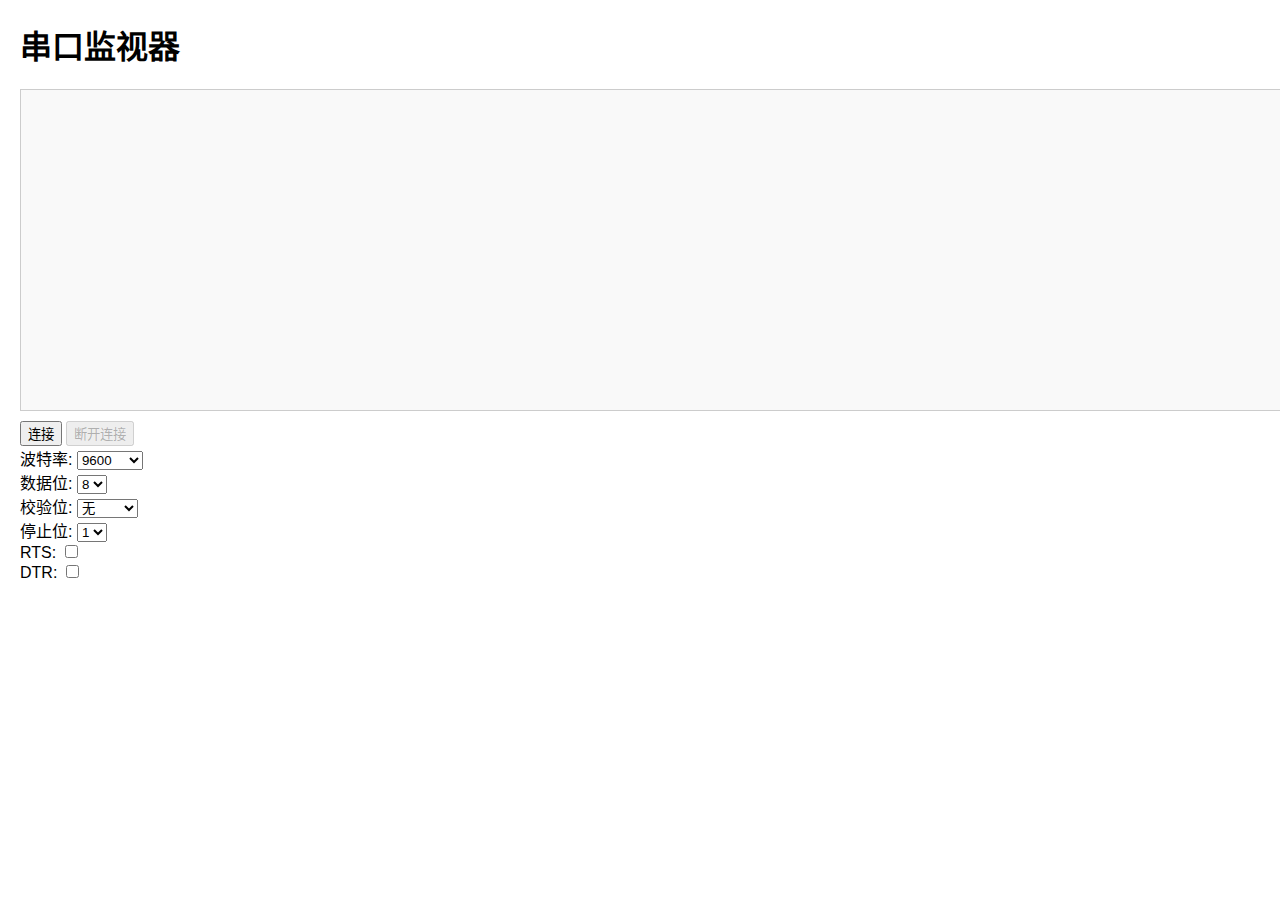
==== src/index.html @ 7ba64e20 "Refactor CSS styles and JavaScript code for the serial monitor popup" ====
<!DOCTYPE html>
<html lang="zh-cn">
<head>
    <meta charset="UTF-8">
    <meta name="viewport" content="width=device-width, initial-scale=1.0">
    <title>串口监视器</title>
    <link rel="stylesheet" href="styles.css">
</head>
<body>
    <h1>串口监视器</h1>
    <div id="output"></div>
    <div id="controls">
        <button id="connectButton">连接</button>
        <button id="disconnectButton" disabled>断开连接</button>
        <br>
        <label for="baudRate">波特率:</label>
        <select id="baudRate">
            <option value="9600">9600</option>
            <option value="115200">115200</option>
            <!-- 添加其他波特率选项 -->
        </select>
        <br>
        <label for="dataBits">数据位:</label>
        <select id="dataBits">
            <option value="8">8</option>
            <option value="7">7</option>
            <!-- 添加其他数据位选项 -->
        </select>
        <br>
        <label for="parity">校验位:</label>
        <select id="parity">
            <option value="none">无</option>
            <option value="even">偶校验</option>
            <option value="odd">奇校验</option>
            <!-- 添加其他校验位选项 -->
        </select>
        <br>
        <label for="stopBits">停止位:</label>
        <select id="stopBits">
            <option value="1">1</option>
            <option value="2">2</option>
            <!-- 添加其他停止位选项 -->
        </select>
        <br>
        <label for="rts">RTS:</label>
        <input type="checkbox" id="rts">
        <br>
        <label for="dtr">DTR:</label>
        <input type="checkbox" id="dtr">
    </div>
    <script src="index.js"></script>
</body>
</html>
---- src/styles.css ----
body {
    font-family: Arial, sans-serif;
    margin: 20px;
}
#output {
    width: 100%;
    height: 300px;
    border: 1px solid #ccc;
    padding: 10px;
    overflow-y: scroll;
    white-space: pre-wrap;
    background-color: #f9f9f9;
}
#controls {
    margin-top: 10px;
}
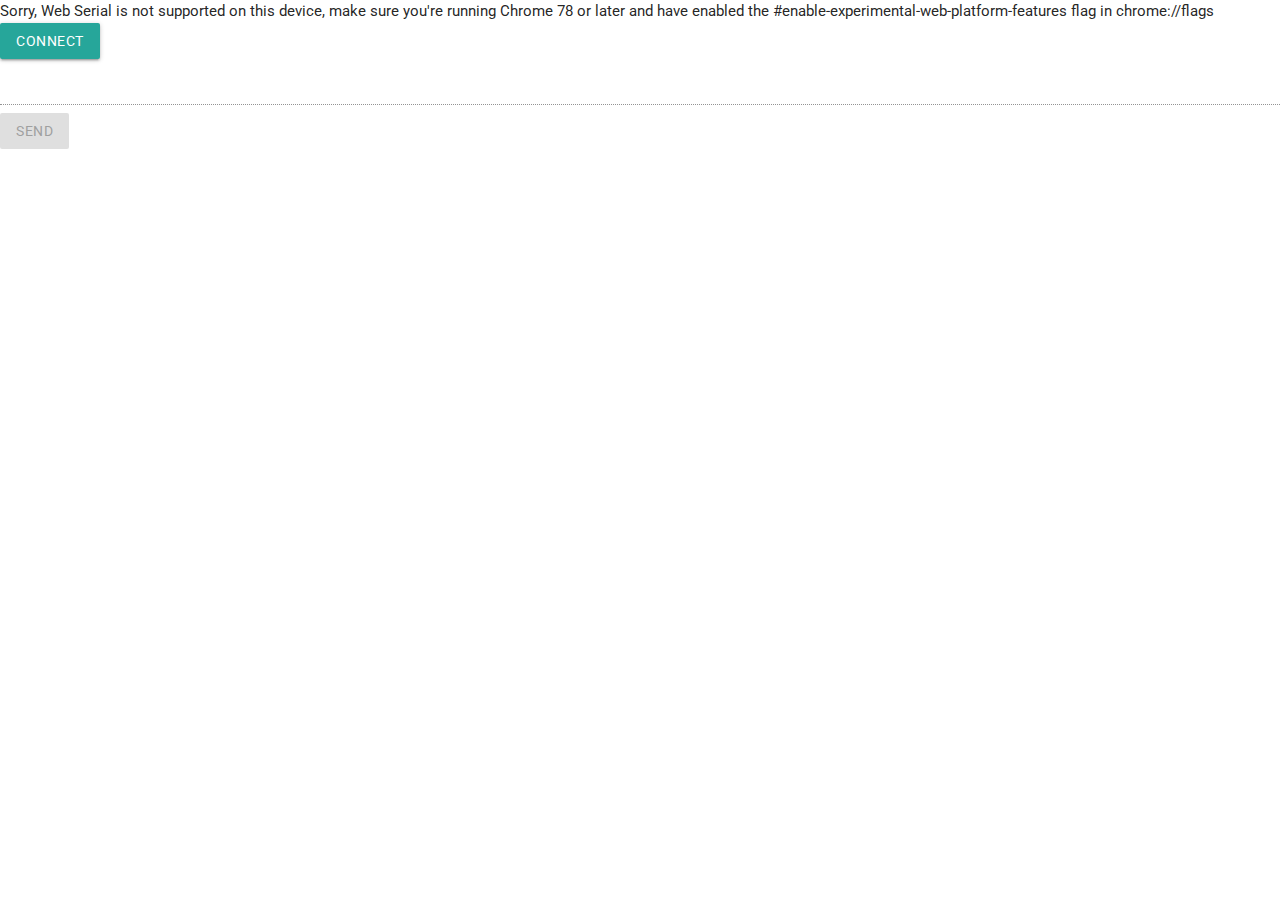
==== commit 2ff1cb30: "Refactor code for creating new window on icon click" ====
--- a/src/index.html
+++ b/src/index.html
@@ -1,53 +1,30 @@
 <!DOCTYPE html>
-<html lang="zh-cn">
+<html lang="en">
+
 <head>
-    <meta charset="UTF-8">
-    <meta name="viewport" content="width=device-width, initial-scale=1.0">
-    <title>串口监视器</title>
-    <link rel="stylesheet" href="styles.css">
+    <meta charset="utf-8">
+    <title></title>
+    <link href="style.css" rel="stylesheet" />
+    <!-- 添加 Material-UI 样式 -->
+    <link rel="stylesheet" href="https://fonts.googleapis.com/css?family=Roboto:300,400,500,700&display=swap" />
+    <link rel="stylesheet" href="https://cdnjs.cloudflare.com/ajax/libs/materialize/1.0.0/css/materialize.min.css" />
 </head>
+
 <body>
-    <h1>串口监视器</h1>
-    <div id="output"></div>
-    <div id="controls">
-        <button id="connectButton">连接</button>
-        <button id="disconnectButton" disabled>断开连接</button>
-        <br>
-        <label for="baudRate">波特率:</label>
-        <select id="baudRate">
-            <option value="9600">9600</option>
-            <option value="115200">115200</option>
-            <!-- 添加其他波特率选项 -->
-        </select>
-        <br>
-        <label for="dataBits">数据位:</label>
-        <select id="dataBits">
-            <option value="8">8</option>
-            <option value="7">7</option>
-            <!-- 添加其他数据位选项 -->
-        </select>
-        <br>
-        <label for="parity">校验位:</label>
-        <select id="parity">
-            <option value="none">无</option>
-            <option value="even">偶校验</option>
-            <option value="odd">奇校验</option>
-            <!-- 添加其他校验位选项 -->
-        </select>
-        <br>
-        <label for="stopBits">停止位:</label>
-        <select id="stopBits">
-            <option value="1">1</option>
-            <option value="2">2</option>
-            <!-- 添加其他停止位选项 -->
-        </select>
-        <br>
-        <label for="rts">RTS:</label>
-        <input type="checkbox" id="rts">
-        <br>
-        <label for="dtr">DTR:</label>
-        <input type="checkbox" id="dtr">
+    <div class="wrapper">
+        <div id="notSupported">Sorry, Web Serial is not supported on this device, make sure you're running Chrome 78 or
+            later and have enabled the #enable-experimental-web-platform-features flag in chrome://flags</div>
+        <div>
+            <!-- 使用 Material-UI 的按钮 -->
+            <button class="btn waves-effect waves-light" id="connect">Connect</button>
+        </div>
+        <div id="log"></div>
+        <div>
+            <input id="input" type="text" disabled />
+            <button class="btn waves-effect waves-light" id="sendButton" disabled>Send</button>
+        </div>
     </div>
-    <script src="index.js"></script>
+    <script src="source.js"></script>
 </body>
+
 </html>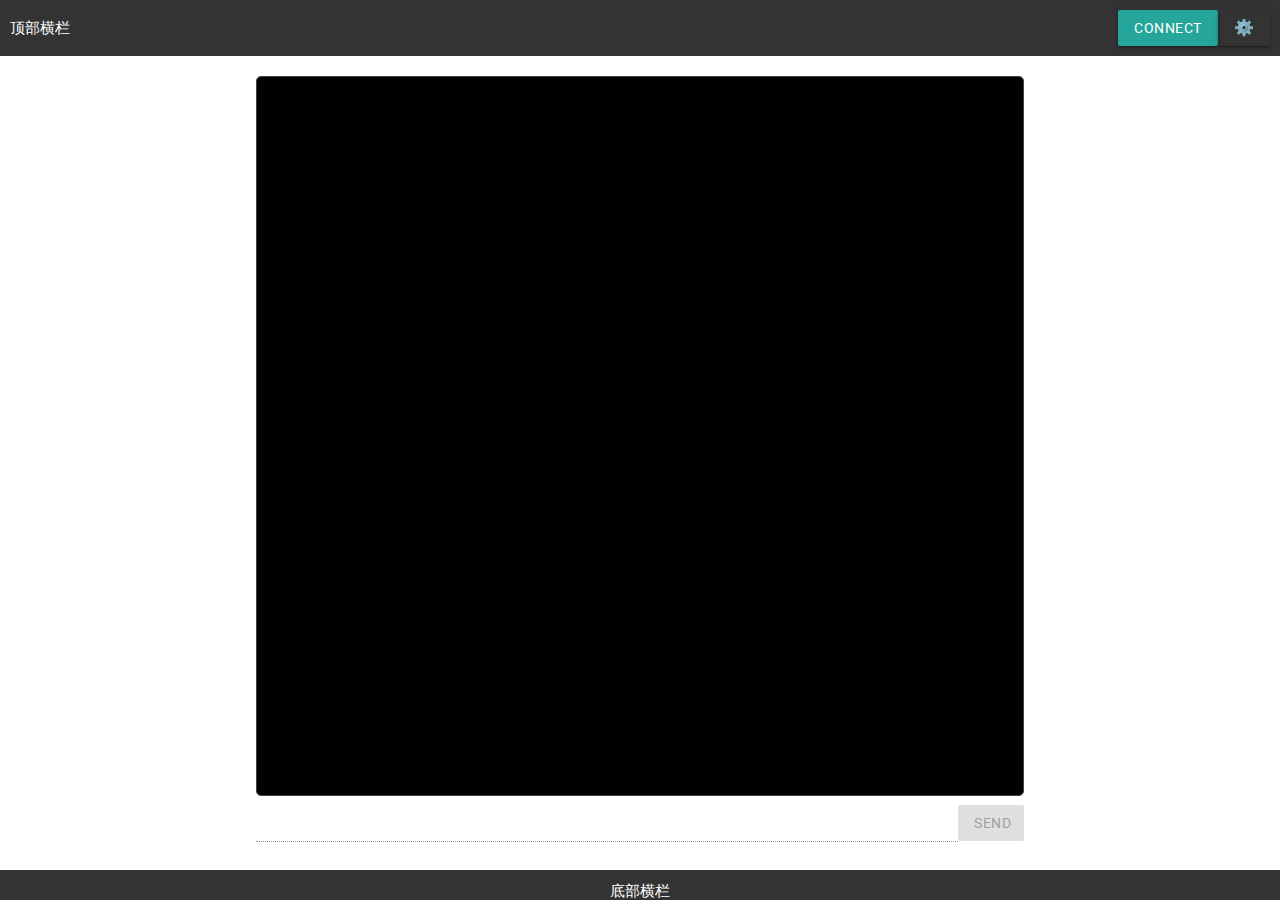
==== commit 11634c95: "Refactor CSS styles and JavaScript code for the serial monitor popup" ====
--- a/src/index.html
+++ b/src/index.html
@@ -11,19 +11,34 @@
 </head>
 
 <body>
+    <div class="top-bar">
+        顶部横栏
+        <div class="top-bar-buttons"> <!-- 添加一个容器以使用 flexbox 布局 -->
+            <button class="btn waves-effect waves-light" id="connect">Connect</button>
+            <button class="btn waves-effect waves-light" id="settingsButton">⚙️</button> <!-- 添加齿轮按钮 -->
+        </div>
+        <div id="settingsMenu" class="hidden"> <!-- 添加选项卡菜单 -->
+            <div>Serial Connection</div>
+            <div>115200</div>
+            <div>\r\n</div>
+            <div>Show input (echo)</div>
+            <div>Show timestamps</div>
+            <div>Detect CTRL+C, CTRL+D</div>
+        </div>
+    </div> <!-- 添加顶部横栏 -->
     <div class="wrapper">
         <div id="notSupported">Sorry, Web Serial is not supported on this device, make sure you're running Chrome 78 or
             later and have enabled the #enable-experimental-web-platform-features flag in chrome://flags</div>
-        <div>
-            <!-- 使用 Material-UI 的按钮 -->
-            <button class="btn waves-effect waves-light" id="connect">Connect</button>
-        </div>
+
         <div id="log"></div>
         <div>
-            <input id="input" type="text" disabled />
-            <button class="btn waves-effect waves-light" id="sendButton" disabled>Send</button>
+            <div style="display: flex; align-items: center;"> <!-- 添加一个容器以使用 flexbox 布局 -->
+                <input id="input" type="text" disabled />
+                <button class="btn waves-effect waves-light" id="sendButton" disabled>Send</button>
+            </div> <!-- 结束容器 -->
         </div>
     </div>
+    <div class="bottom-bar">底部横栏</div> <!-- 添加底部横栏 -->
     <script src="source.js"></script>
 </body>
 
--- a/src/style.css
+++ b/src/style.css
@@ -0,0 +1,146 @@
+.wrapper {
+    width: 60%;
+    margin: 20px auto;
+    /* 添加上边距以增加空隙 */
+    font-family: 'Roboto', sans-serif;
+    /* 使用 Material-UI 字体 */
+    /* height: calc(100vh - 120px); 减去顶部和底部横栏的高度 */
+    /* overflow: auto; 添加滚动条以便在需要时显示 */
+}
+
+#input {
+    width: 100%;
+}
+
+#log {
+    height: 80vh;
+    width: 100%;
+    overflow: auto;
+    /* 改为 auto 以便在需要时显示滚动条 */
+    background-color: black;
+    color: white;
+    white-space: pre;
+    border: 1px solid #444;
+    /* 添加边框以改善外观 */
+    border-radius: 5px;
+    /* 添加圆角 */
+    padding: 10px;
+    /* 添加内边距 */
+}
+
+.hidden {
+    display: none;
+    /* 确保隐藏元素 */
+}
+
+* {
+    box-sizing: border-box;
+}
+
+.top-bar,
+.bottom-bar {
+    width: 100%;
+    background-color: #333;
+    /* 横栏背景颜色 */
+    color: white;
+    /* 字体颜色 */
+    text-align: center;
+    /* 文本居中 */
+    padding: 10px 0;
+    /* 内边距 */
+}
+
+.top-bar {
+    display: flex;
+    /* 使用 flexbox 布局 */
+    justify-content: space-between;
+    /* 在横栏中分配空间 */
+    align-items: center;
+    /* 垂直居中对齐 */
+    padding: 10px;
+    /* 内边距 */
+}
+
+.top-bar-buttons {
+    display: flex;
+    /* 使用 flexbox 布局 */
+    align-items: center;
+    /* 垂直居中对齐 */
+    margin-left: auto;
+    /* 将按钮推到右侧 */
+}
+
+/* 自定义滚动条样式 */
+#log::-webkit-scrollbar {
+    width: 8px;
+    /* 滚动条宽度 */
+}
+
+#log::-webkit-scrollbar-thumb {
+    background: #555;
+    /* 滚动条颜色 */
+    border-radius: 4px;
+    /* 圆角 */
+}
+
+#log::-webkit-scrollbar-track {
+    background: #222;
+    /* 滚动条轨道颜色 */
+}
+
+html,
+body {
+    overflow: hidden;
+    /* 隐藏整个页面的滑动条 */
+    height: 100%;
+    /* 确保页面高度为100% */
+}
+
+#settingsMenu {
+    position: absolute;
+    /* 绝对定位 */
+    background-color: white;
+    /* 背景颜色 */
+    border: 1px solid #ccc;
+    /* 边框 */
+    border-radius: 5px;
+    /* 圆角 */
+    box-shadow: 0 2px 10px rgba(0, 0, 0, 0.1);
+    /* 阴影 */
+    display: none;
+    /* 默认隐藏 */
+    z-index: 1000;
+    /* 确保在其他元素之上 */
+    top: 50px;
+    /* 根据需要调整位置 */
+    right: 10px;
+    /* 根据需要调整位置 */
+}
+
+#settingsMenu div {
+    padding: 10px;
+    /* 内边距 */
+    cursor: pointer;
+    /* 鼠标指针样式 */
+}
+
+#settingsMenu div:hover {
+    background-color: #f0f0f0;
+    /* 悬停效果 */
+}
+
+#settingsButton {
+    /* border: none; 去掉边框 */
+    background: transparent;
+    /* 背景透明 */
+    color: white;
+    /* 确保文字颜色为白色 */
+    cursor: pointer;
+    /* 鼠标指针样式 */
+    padding: 10;
+    /* 去掉内边距 */
+    margin: 10;
+    /* 去掉外边距 */
+    font-size: 16px;
+    /* 根据需要调整图标大小 */
+}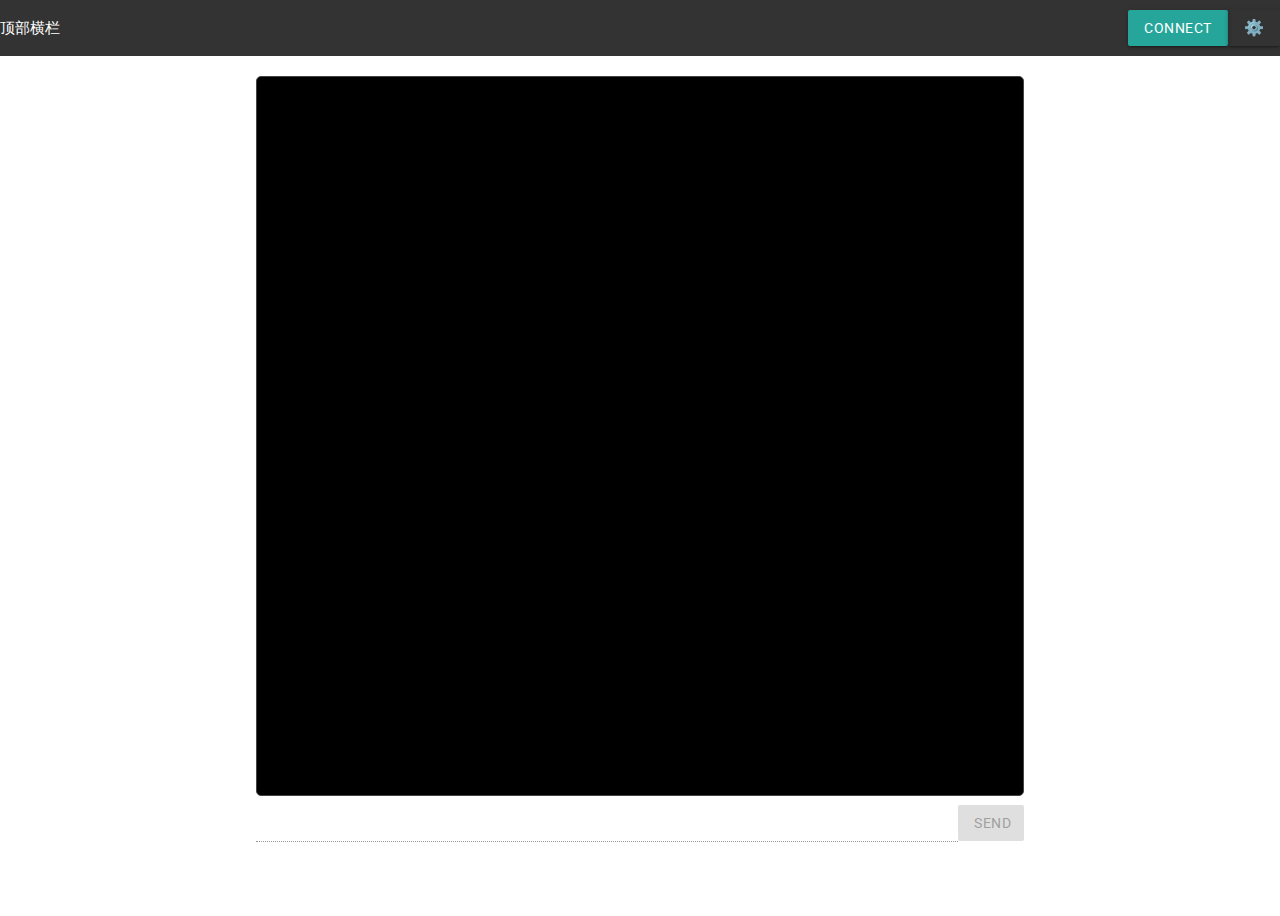
==== commit bbeb7708: "Refactor CSS styles and JavaScript code for the serial monitor popup" ====
--- a/src/index.html
+++ b/src/index.html
@@ -3,9 +3,8 @@
 
 <head>
     <meta charset="utf-8">
-    <title></title>
+    <title>Serial Communication</title>
     <link href="style.css" rel="stylesheet" />
-    <!-- 添加 Material-UI 样式 -->
     <link rel="stylesheet" href="https://fonts.googleapis.com/css?family=Roboto:300,400,500,700&display=swap" />
     <link rel="stylesheet" href="https://cdnjs.cloudflare.com/ajax/libs/materialize/1.0.0/css/materialize.min.css" />
 </head>
@@ -13,32 +12,54 @@
 <body>
     <div class="top-bar">
         顶部横栏
-        <div class="top-bar-buttons"> <!-- 添加一个容器以使用 flexbox 布局 -->
+        <div class="top-bar-buttons">
             <button class="btn waves-effect waves-light" id="connect">Connect</button>
-            <button class="btn waves-effect waves-light" id="settingsButton">⚙️</button> <!-- 添加齿轮按钮 -->
+            <button class="btn waves-effect waves-light" id="settingsButton">⚙️</button>
         </div>
-        <div id="settingsMenu" class="hidden"> <!-- 添加选项卡菜单 -->
-            <div>Serial Connection</div>
-            <div>115200</div>
-            <div>\r\n</div>
-            <div>Show input (echo)</div>
-            <div>Show timestamps</div>
-            <div>Detect CTRL+C, CTRL+D</div>
+        <div id="settingsMenu" class="hidden">
+            <h3>Settings</h3>
+            <div>
+                <label>Serial Connection</label>
+                <select>
+                    <option>115200 baud</option>
+                    <option>9600 baud</option>
+                    <option>4800 baud</option>
+                </select>
+            </div>
+            <div>
+                <label>Line Ending</label>
+                <select>
+                    <option>\r\n</option>
+                    <option>\n</option>
+                    <option>\r</option>
+                </select>
+            </div>
+            <div>
+                <label><input type="checkbox" checked> Show input (echo)</label>
+            </div>
+            <div>
+                <label><input type="checkbox" checked> Show timestamps</label>
+            </div>
+            <div>
+                <label><input type="checkbox" checked> Detect CTRL+C, CTRL+D</label>
+            </div>
+            <div style="display: flex; justify-content: space-between;">
+                <button class="btn red">RESET</button>
+                <button class="btn">CANCEL</button>
+                <button class="btn blue">SAVE</button>
+            </div>
         </div>
-    </div> <!-- 添加顶部横栏 -->
+    </div>
     <div class="wrapper">
-        <div id="notSupported">Sorry, Web Serial is not supported on this device, make sure you're running Chrome 78 or
-            later and have enabled the #enable-experimental-web-platform-features flag in chrome://flags</div>
-
+        <div id="notSupported">Sorry, Web Serial is not supported on this device, make sure you're running Chrome 78 or later and have enabled the #enable-experimental-web-platform-features flag in chrome://flags</div>
         <div id="log"></div>
         <div>
-            <div style="display: flex; align-items: center;"> <!-- 添加一个容器以使用 flexbox 布局 -->
+            <div style="display: flex; align-items: center;">
                 <input id="input" type="text" disabled />
                 <button class="btn waves-effect waves-light" id="sendButton" disabled>Send</button>
-            </div> <!-- 结束容器 -->
+            </div>
         </div>
     </div>
-    <div class="bottom-bar">底部横栏</div> <!-- 添加底部横栏 -->
     <script src="source.js"></script>
 </body>
 
--- a/src/style.css
+++ b/src/style.css
@@ -1,11 +1,9 @@
 .wrapper {
     width: 60%;
     margin: 20px auto;
-    /* 添加上边距以增加空隙 */
     font-family: 'Roboto', sans-serif;
-    /* 使用 Material-UI 字体 */
-    /* height: calc(100vh - 120px); 减去顶部和底部横栏的高度 */
-    /* overflow: auto; 添加滚动条以便在需要时显示 */
+    height: calc(100vh - 80px);
+    overflow: auto;
 }
 
 #input {
@@ -16,131 +14,105 @@
     height: 80vh;
     width: 100%;
     overflow: auto;
-    /* 改为 auto 以便在需要时显示滚动条 */
     background-color: black;
     color: white;
     white-space: pre;
     border: 1px solid #444;
-    /* 添加边框以改善外观 */
     border-radius: 5px;
-    /* 添加圆角 */
     padding: 10px;
-    /* 添加内边距 */
 }
 
 .hidden {
     display: none;
-    /* 确保隐藏元素 */
 }
 
 * {
     box-sizing: border-box;
 }
 
-.top-bar,
-.bottom-bar {
+.top-bar {
     width: 100%;
     background-color: #333;
-    /* 横栏背景颜色 */
     color: white;
-    /* 字体颜色 */
     text-align: center;
-    /* 文本居中 */
     padding: 10px 0;
-    /* 内边距 */
-}
-
-.top-bar {
     display: flex;
-    /* 使用 flexbox 布局 */
     justify-content: space-between;
-    /* 在横栏中分配空间 */
     align-items: center;
-    /* 垂直居中对齐 */
-    padding: 10px;
-    /* 内边距 */
 }
 
 .top-bar-buttons {
     display: flex;
-    /* 使用 flexbox 布局 */
     align-items: center;
-    /* 垂直居中对齐 */
     margin-left: auto;
-    /* 将按钮推到右侧 */
 }
 
 /* 自定义滚动条样式 */
-#log::-webkit-scrollbar {
+/* #log::-webkit-scrollbar {
     width: 8px;
-    /* 滚动条宽度 */
-}
+} */
 
-#log::-webkit-scrollbar-thumb {
+/* #log::-webkit-scrollbar-thumb {
     background: #555;
-    /* 滚动条颜色 */
     border-radius: 4px;
-    /* 圆角 */
-}
+} */
 
-#log::-webkit-scrollbar-track {
+/* #log::-webkit-scrollbar-track {
     background: #222;
-    /* 滚动条轨道颜色 */
-}
+} */
 
 html,
 body {
     overflow: hidden;
-    /* 隐藏整个页面的滑动条 */
     height: 100%;
-    /* 确保页面高度为100% */
 }
 
 #settingsMenu {
-    position: absolute;
-    /* 绝对定位 */
+    position: fixed;
     background-color: white;
-    /* 背景颜色 */
     border: 1px solid #ccc;
-    /* 边框 */
     border-radius: 5px;
-    /* 圆角 */
     box-shadow: 0 2px 10px rgba(0, 0, 0, 0.1);
-    /* 阴影 */
     display: none;
-    /* 默认隐藏 */
     z-index: 1000;
-    /* 确保在其他元素之上 */
-    top: 50px;
-    /* 根据需要调整位置 */
-    right: 10px;
-    /* 根据需要调整位置 */
+    top: 50%;
+    left: 50%;
+    transform: translate(-50%, -50%);
+    width: 300px;
+    padding: 20px;
+    color: black;
+}
+
+#settingsMenu h3 {
+    margin: 0 0 10px;
 }
 
 #settingsMenu div {
-    padding: 10px;
-    /* 内边距 */
-    cursor: pointer;
-    /* 鼠标指针样式 */
+    margin-bottom: 10px;
 }
 
-#settingsMenu div:hover {
-    background-color: #f0f0f0;
-    /* 悬停效果 */
+#settingsMenu label {
+    display: block;
+}
+
+#settingsMenu select {
+    width: 100%;
+    padding: 5px;
+    border-radius: 4px;
+    border: 1px solid #ccc;
+    background-color: white;
+    color: black;
+}
+
+#settingsMenu input[type="checkbox"] {
+    margin-right: 5px;
 }
 
 #settingsButton {
-    /* border: none; 去掉边框 */
     background: transparent;
-    /* 背景透明 */
     color: white;
-    /* 确保文字颜色为白色 */
     cursor: pointer;
-    /* 鼠标指针样式 */
     padding: 10;
-    /* 去掉内边距 */
     margin: 10;
-    /* 去掉外边距 */
     font-size: 16px;
-    /* 根据需要调整图标大小 */
 }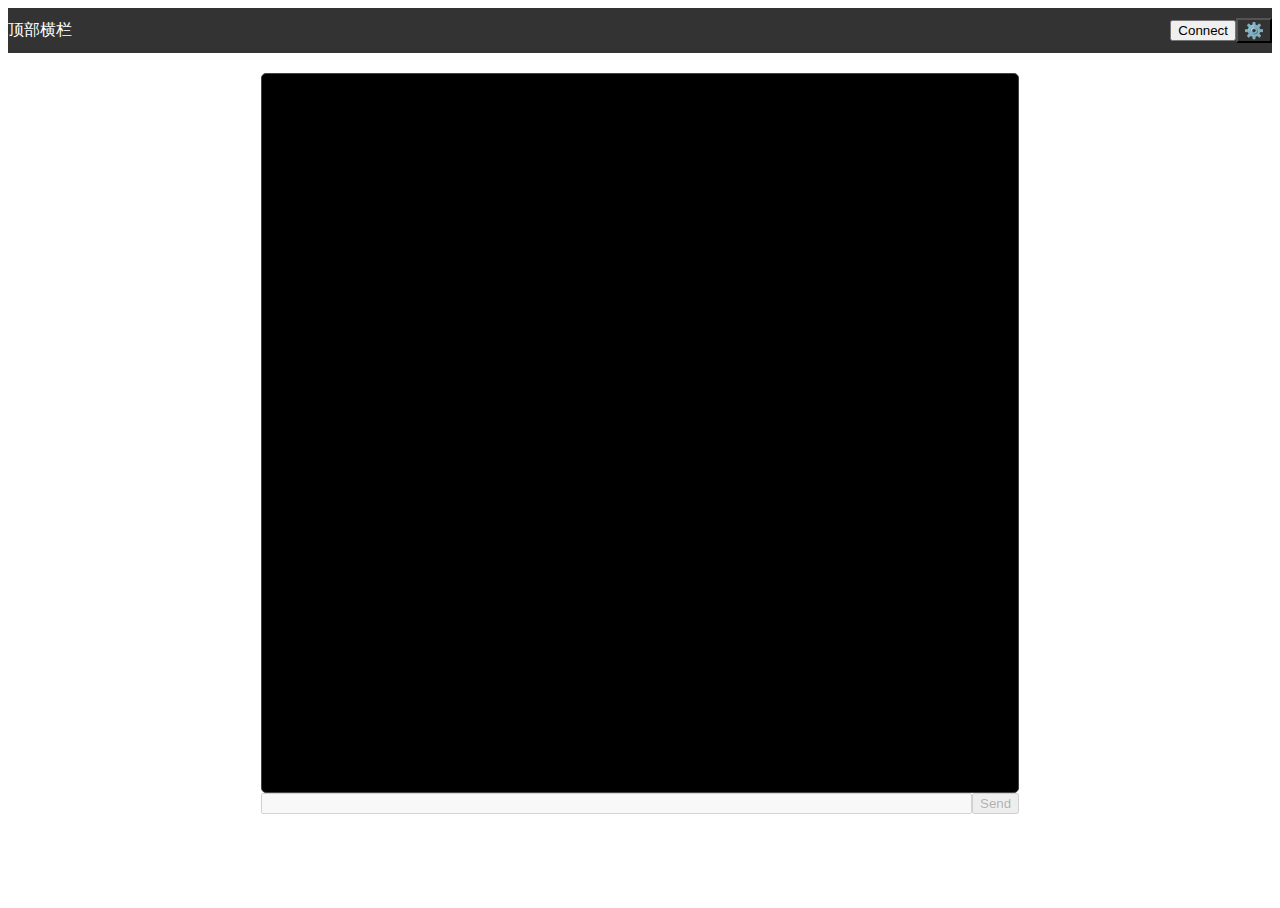
==== commit 4545a2e3: "Refactor serial monitor popup UI and functionality" ====
--- a/src/index.html
+++ b/src/index.html
@@ -6,7 +6,7 @@
     <title>Serial Communication</title>
     <link href="style.css" rel="stylesheet" />
     <link rel="stylesheet" href="https://fonts.googleapis.com/css?family=Roboto:300,400,500,700&display=swap" />
-    <link rel="stylesheet" href="https://cdnjs.cloudflare.com/ajax/libs/materialize/1.0.0/css/materialize.min.css" />
+    <!-- <link rel="stylesheet" href="https://cdnjs.cloudflare.com/ajax/libs/materialize/1.0.0/css/materialize.min.css" /> -->
 </head>
 
 <body>
@@ -18,40 +18,71 @@
         </div>
         <div id="settingsMenu" class="hidden">
             <h3>Settings</h3>
-            <div>
-                <label>Serial Connection</label>
-                <select>
-                    <option>115200 baud</option>
-                    <option>9600 baud</option>
-                    <option>4800 baud</option>
+            <div class="setting-item">
+                <label for="baudRate">Baud Rate</label>
+                <select id="baudRate">
+                    <option value="115200">115200 baud</option>
+                    <option value="9600">9600 baud</option>
+                    <option value="4800">4800 baud</option>
                 </select>
             </div>
-            <div>
-                <label>Line Ending</label>
-                <select>
-                    <option>\r\n</option>
-                    <option>\n</option>
-                    <option>\r</option>
+            <div class="setting-item">
+                <label for="lineEnding">Line Ending</label>
+                <select id="lineEnding">
+                    <option value="\r\n">\r\n</option>
+                    <option value="\n">\n</option>
+                    <option value="\r">\r</option>
+                <label for="dataBits">Data Bits</label>
+                <select id="dataBits">
+                    <option value="8">8</option>
+                    <option value="7">7</option>
+                    <option value="6">6</option>
+                    <option value="5">5</option>
                 </select>
             </div>
-            <div>
-                <label><input type="checkbox" checked> Show input (echo)</label>
+            <div class="setting-item">
+                <label for="stopBits">Stop Bits</label>
+                <select id="stopBits">
+                    <option value="1">1</option>
+                    <option value="2">2</option>
+                </select>
             </div>
-            <div>
-                <label><input type="checkbox" checked> Show timestamps</label>
+            <div class="setting-item">
+                <label for="parity">Parity</label>
+                <select id="parity">
+                    <option value="none">None</option>
+                    <option value="even">Even</option>
+                    <option value="odd">Odd</option>
+                </select>
             </div>
-            <div>
-                <label><input type="checkbox" checked> Detect CTRL+C, CTRL+D</label>
+            <div class="setting-item">
+                <label for="bufferSize">Buffer Size</label>
+                <input type="number" id="bufferSize" value="1024" />
             </div>
-            <div style="display: flex; justify-content: space-between;">
-                <button class="btn red">RESET</button>
-                <button class="btn">CANCEL</button>
-                <button class="btn blue">SAVE</button>
+            <div class="setting-item">
+                <label for="flowControl">Flow Control</label>
+                <select id="flowControl">
+                    <option value="none">None</option>
+                    <option value="hardware">Hardware</option>
+                    <option value="software">Software</option>
+                </select>
+            </div>
+            <div class="setting-item">
+                <label for="showInput"><input type="checkbox" id="showInput" checked> Show input (echo)</label>
+            </div>
+            <div class="setting-item">
+                <label for="showTimestamps"><input type="checkbox" id="showTimestamps" checked> Show timestamps</label>
+            </div>
+            <div class="setting-item">
+                <label for="detectCtrl"><input type="checkbox" id="detectCtrl" checked> Detect CTRL+C, CTRL+D</label>
+            </div>
+            <div class="button-group">
+                <button class="btn red">RESET DEVICE</button>
             </div>
         </div>
     </div>
     <div class="wrapper">
-        <div id="notSupported">Sorry, Web Serial is not supported on this device, make sure you're running Chrome 78 or later and have enabled the #enable-experimental-web-platform-features flag in chrome://flags</div>
+        <div id="notSupported" class="hidden"></div> <!-- 不支持消息元素 -->
         <div id="log"></div>
         <div>
             <div style="display: flex; align-items: center;">
@@ -59,8 +90,8 @@
                 <button class="btn waves-effect waves-light" id="sendButton" disabled>Send</button>
             </div>
         </div>
-    </div>
-    <script src="source.js"></script>
+        <div id="errorMessage" class="hidden"></div> <!-- 错误消息元素 -->
+        <script src="source.js"></script>
 </body>
 
 </html>